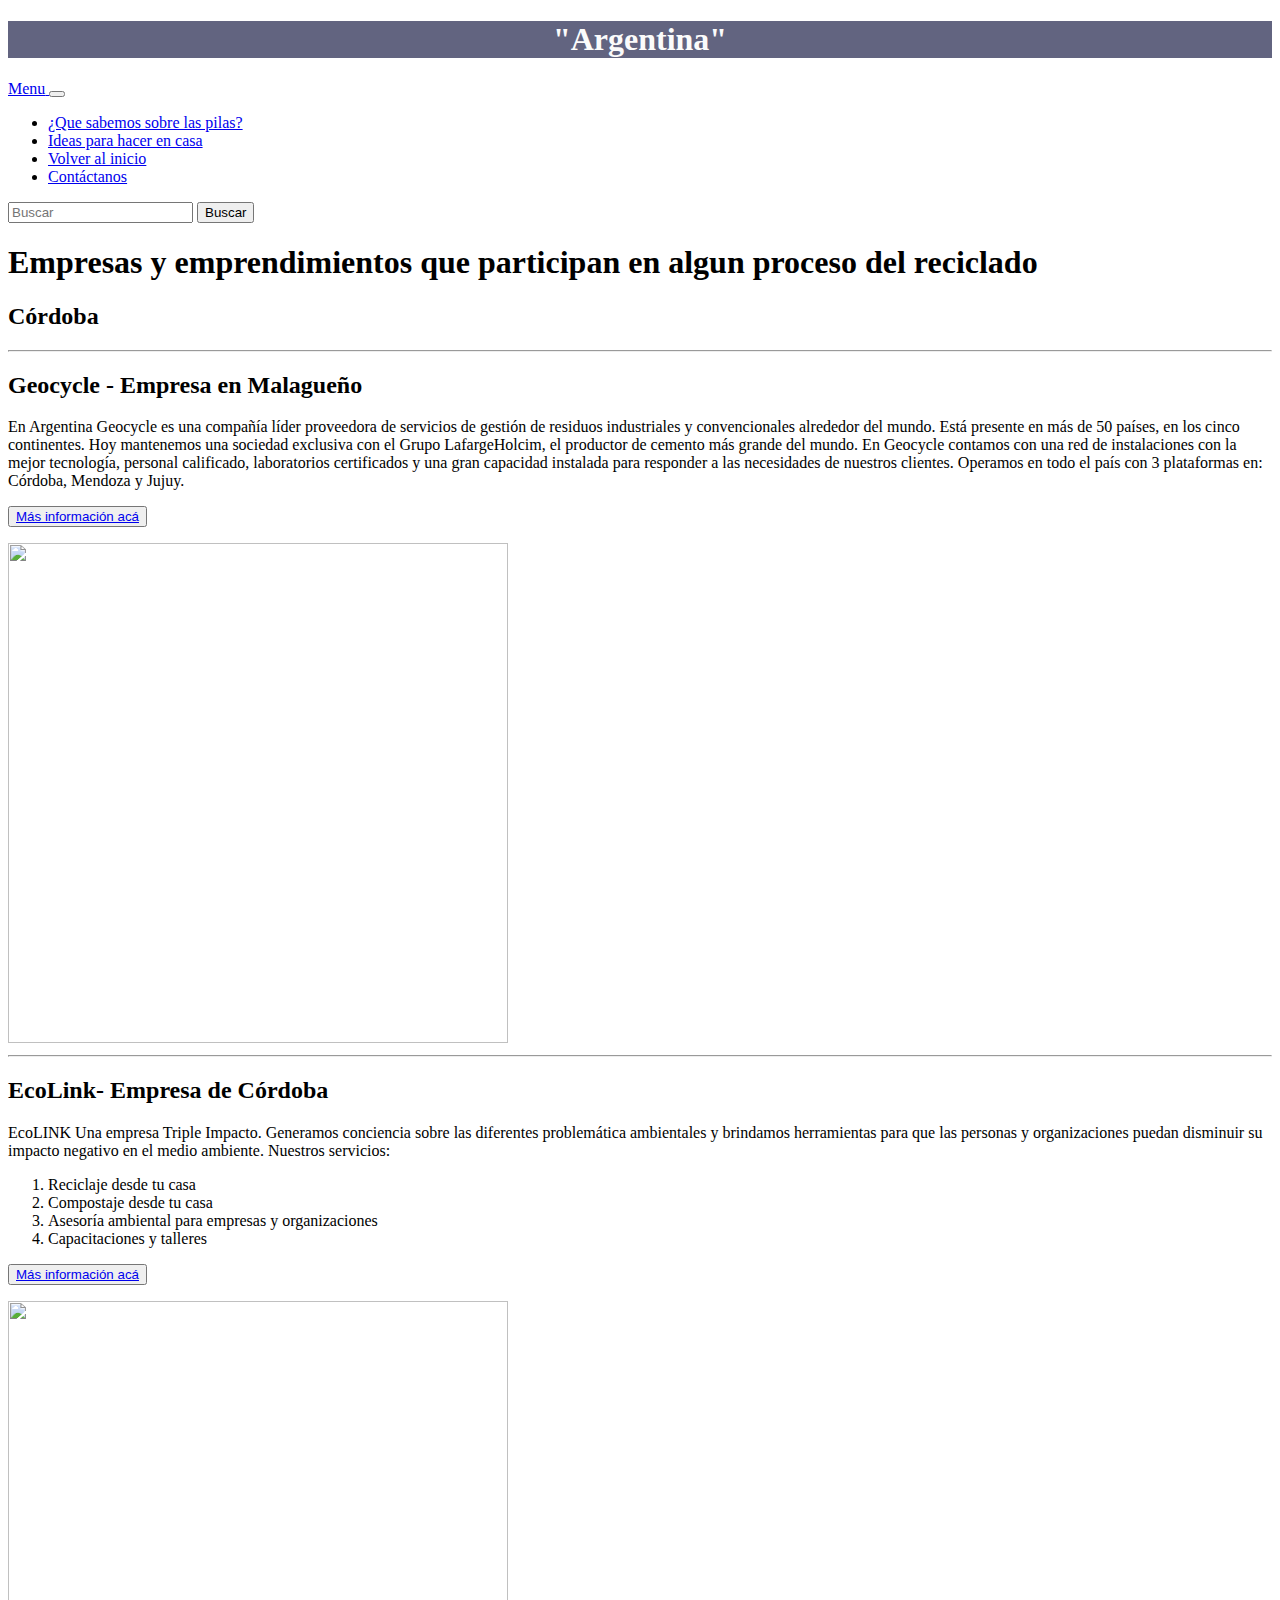
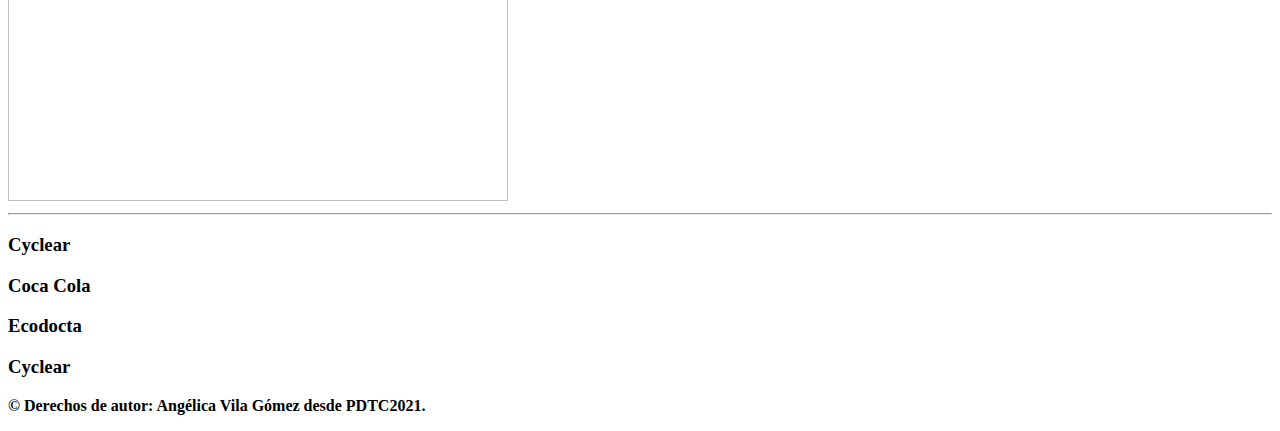
==== Argentina.html @ 222fbc62 "Add files via upload" ====
<!DOCTYPE html>
<html lang="es">
<head>
    <meta charset="UTF-8">
    <meta http-equiv="X-UA-Compatible" content="IE=edge">
    <meta name="viewport" content="width=device-width, initial-scale=1.0">
    <link rel="shortcut icon" href="recycle-solid.svg" >
    <title>Argentina</title>
        <div style="background-color: rgb(98, 100, 128); color:rgb(251, 251, 251); text-align: center;"><h1>"Argentina"</h1></div>
    <link rel="STYLESHEET" href="css/estilos.css">
    <link href="https://cdn.jsdelivr.net/npm/bootstrap@5.0.0-beta1/dist/css/bootstrap.min.css" rel="stylesheet" integrity="sha384-giJF6kkoqNQ00vy+HMDP7azOuL0xtbfIcaT9wjKHr8RbDVddVHyTfAAsrekwKmP1" crossorigin="anonymous">
    
    <script type="text/javascript" src="js/aviso.js"></script>
    <script src="https://cdn.jsdelivr.net/npm/bootstrap@5.0.0-beta1/dist/js/bootstrap.bundle.min.js" integrity="sha384-ygbV9kiqUc6oa4msXn9868pTtWMgiQaeYH7/t7LECLbyPA2x65Kgf80OJFdroafW" crossorigin="anonymous"></script>
</head>
<body>

    <header>
        <!-- barra de direccion con hipervinculos -->
            <nav class="navbar navbar-expand-md navbar-dark fixed-top bg-dark" id="hiperv">
              <a class="navbar-brand" href="#">
                <font style="vertical-align: inherit;">
                  <font style="vertical-align: inherit;">Menu</font>
                </font>
              </a>
            <button class="navbar-toggler" type="button" data-bs-toggle="collapse" data-bs-target="#navbarCollapse" aria-controls="navbar-collapse" aria-expanded="true" aria-label="Navegacion de Palanca">
              <span class="navbar-toggler-icon"></span>
            </button>
            <div class="navbar-collapse collapse show" id="navbarcollapse" style>
              <ul class="navbar-nav me-auto mb-2 mb-md-0">
                <li class="nav-item">
                  <a class="nav-link active" aria-current="page" href="pilas.html">
                    <font style="vertical-align: inherit;">
                      <font style="vertical-align: inherit;">¿Que sabemos sobre las pilas?</font>
                    </font>
                  </a>
                </li>
                <li class="nav-item">
                  <a class="nav-link active" aria-current="page" href="MisIdeas.html">
                    <font style="vertical-align: inherit;">
                      <font style="vertical-align: inherit;">Ideas para hacer en casa</font>
                    </font>
                  </a>
                </li>
                <li class="nav-item">
                  <a class="nav-link active" aria-current="page" href="index.html">
                    <font style="vertical-align: inherit;">
                      <font style="vertical-align: inherit;">Volver al inicio</font>
                    </font>
                  </a>
                </li>
                <li class="nav-item">
                  <a class="nav-link active" aria-current="page" href="Contacto.html">
                    <font style="vertical-align: inherit;">
                      <font style="vertical-align: inherit;">Contáctanos</font>
                    </font>
                  </a>
                </li>
              </ul>
              <form class="d-flex">
                <input class="form-control me-2" type="search" placeholder="Buscar" aria-label="Buscar">
                <button class="btn btn-outline-success" type="submit">
                  <font style="vertical-align: inherit;">
                    <font style="vertical-align: inherit;">Buscar</font>
                  </font>
                </button>
              </form>
            </div>
            </nav>
<!-- aca empieza lo bueno -->
    <h1>Empresas y emprendimientos que participan en algun proceso del reciclado</h1>
        </header>


<div class="container">
    <h2>Córdoba</h2>

    <hr class="featurette-divider">
    <article>

      <div class="row featurette">
        <div class="col-md-7">
        
          <h2 class="featurette-heading">Geocycle - <span class="text-muted">Empresa en Malagueño</span></h2>
          <p class="lead">En Argentina Geocycle es una compañía líder proveedora de servicios de gestión de residuos industriales y convencionales alrededor del mundo. Está presente en más de 50 países, en los cinco continentes. Hoy mantenemos una sociedad exclusiva con el Grupo LafargeHolcim, el productor de cemento más grande del mundo.

          En Geocycle contamos con una red de instalaciones con la mejor tecnología, personal calificado, laboratorios certificados y una gran capacidad instalada para responder a las necesidades de nuestros clientes. Operamos en todo el país con 3  plataformas en: Córdoba, Mendoza y Jujuy.
          </p>
          <p>
            <button type="button">
            <a class="btn btn-secondary" href="https://www.geocycle.com/es/argentina?address=Argentina#" target="_blanck">
              <font style="vertical-align: inherit;">
                <font style="vertical-align: inherit;">Más información acá</font>
              </font>
            </a>
            </button>
          </p>
        </div>
        <div class="col-md-5">
          <img src="img/geo3.jpg" class="bd-placeholder-img bd-placeholder-img-lg featurette-image img-fluid mx-auto" width="500" height="500"  role="img" aria-label="Placeholder: 500x500" preserveAspectRatio="xMidYMid slice" focusable="false"><title>Geocycle</title><rect width="100%" height="100%" fill="#eee"/>
                
        </div>
        
      </div>
    </article>

      <hr class="featurette-divider">
    <article>

      <div class="row featurette">
        <div class="col-md-7 order-md-2">
        
          <h2 class="featurette-heading">EcoLink- <span class="text-muted">Empresa de Córdoba</span></h2>
          <p class="lead">  EcoLINK Una empresa Triple Impacto.
            Generamos conciencia sobre las diferentes problemática ambientales y brindamos herramientas para que las personas y organizaciones puedan disminuir su impacto negativo en el medio ambiente. 
            
            Nuestros servicios:
            <ol>
                <li>Reciclaje desde tu casa</li>
                <li>Compostaje desde tu casa</li>
                <li>Asesoría ambiental para empresas y organizaciones</li>
                <li>Capacitaciones y talleres</li>
            </ol>
                
            <button type="button">
            <a class="btn btn-secondary" href="https://www.facebook.com/ecolinkcba/" target="_blanck">
              <font style="vertical-align: inherit;">
                <font style="vertical-align: inherit;">Más información acá</font>
              </font>
            </a>
            </button>
          </p>
          

        </div>
        <div class="col-md-5 order-md-1">
          <img class="bd-placeholder-img bd-placeholder-img-lg featurette-image img-fluid mx-auto" width="500" height="500" src="img/eco.png" role="img" aria-label="Placeholder: 500x500" preserveAspectRatio="xMidYMid slice" focusable="false"><title>Placeholder</title><rect width="100%" height="100%" fill="#eee"/>
        
        </div>
      </div>
    </article>
      

      <hr class="featurette-divider">

    

        <h3>Cyclear</h3>
        <h3>Coca Cola</h3>
        <h3>Ecodocta</h3>
        <h3>Cyclear</h3>
</div>

</body>
<!-- Pie de página -->
<footer>
  <p><strong> &copy; Derechos de autor: Angélica Vila Gómez desde PDTC2021.</strong></p>
</footer>

</html>
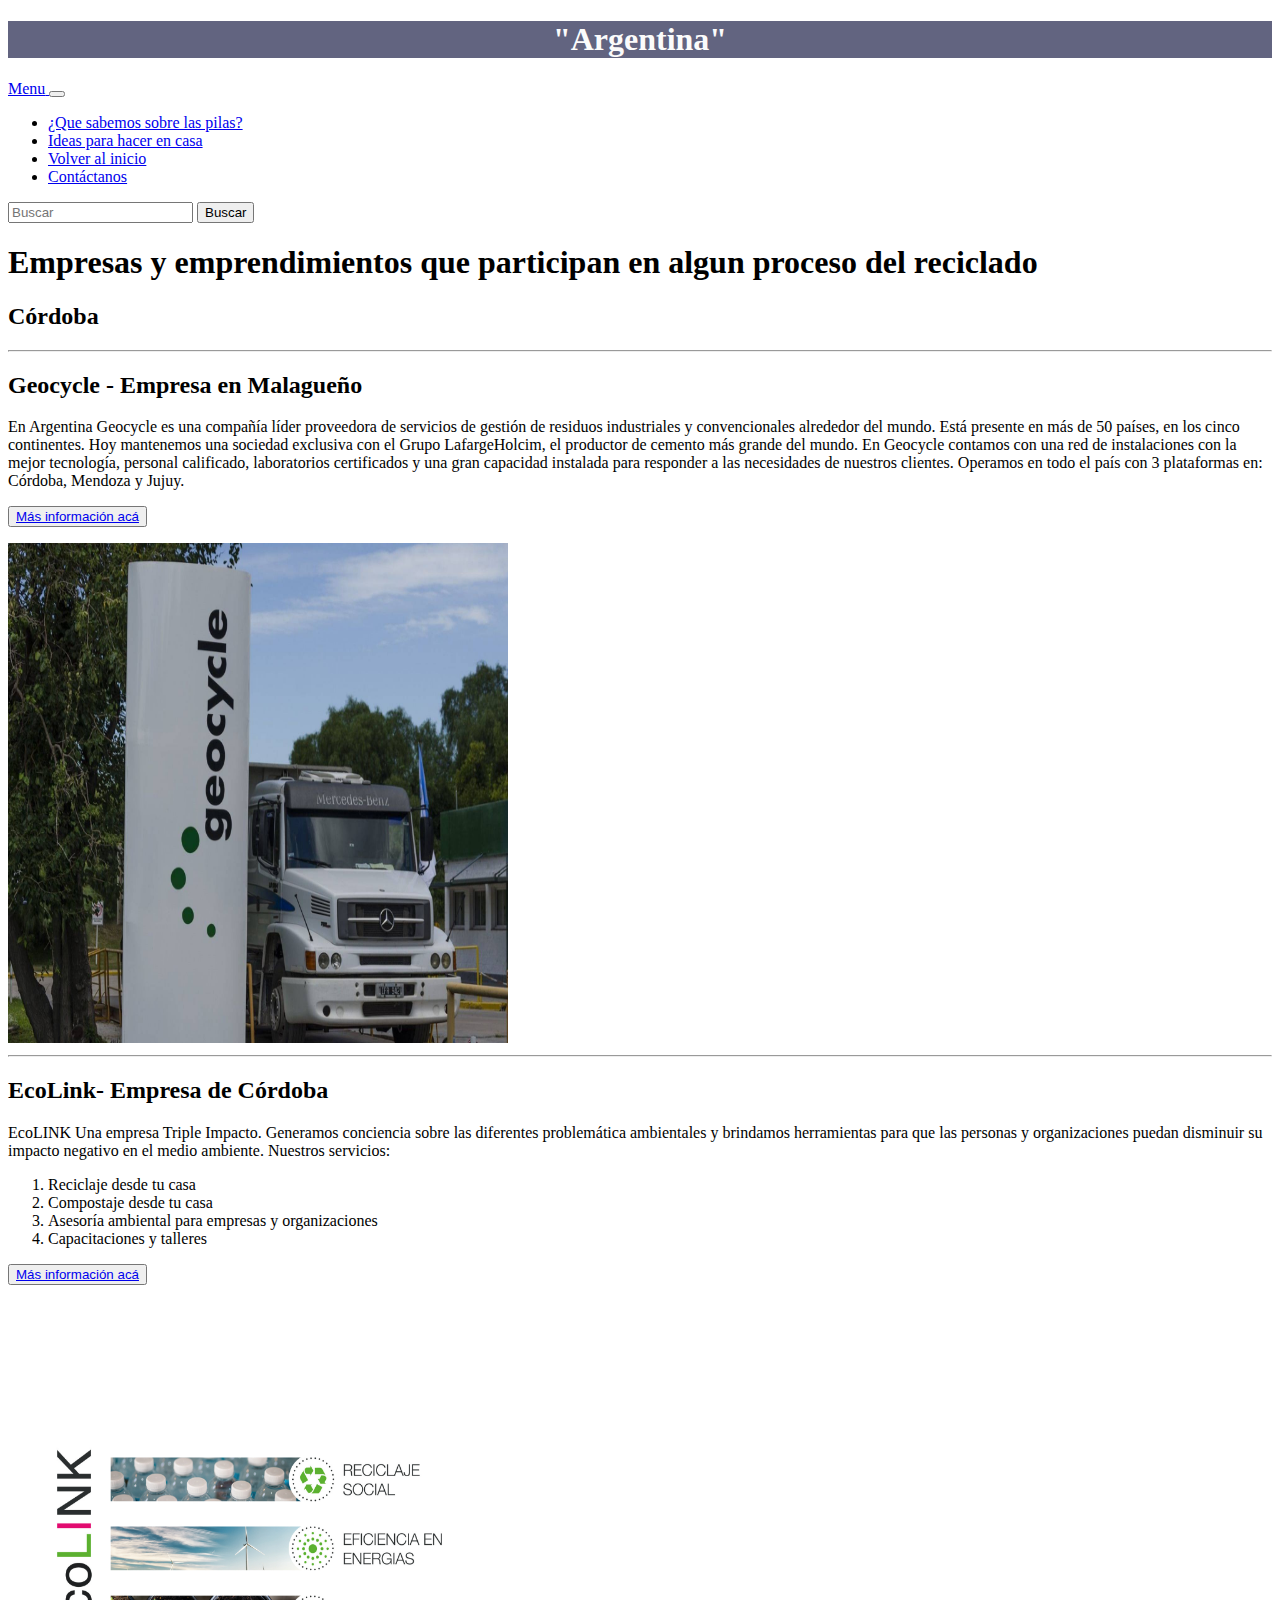
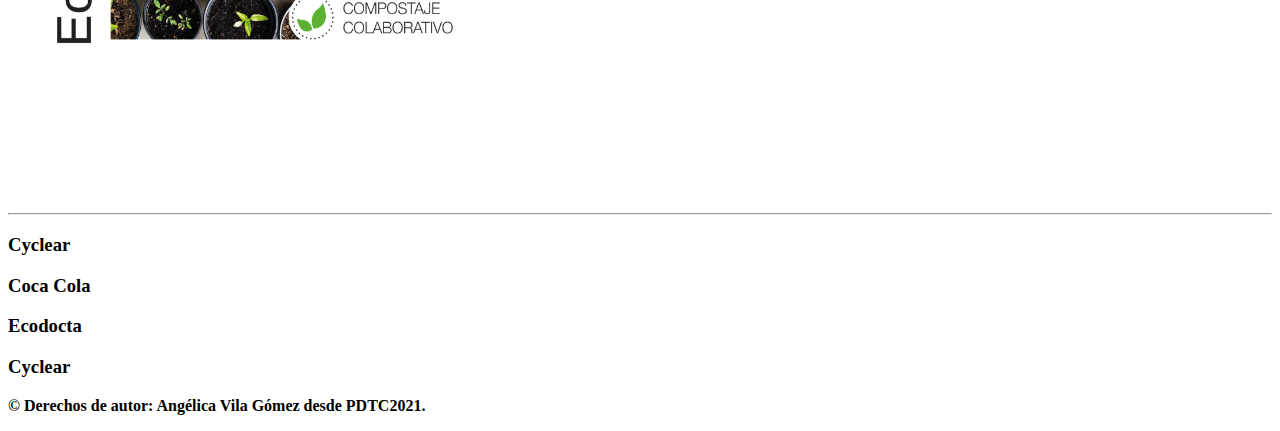
==== commit 2ef1425c: "Update Argentina.html" ====
--- a/Argentina.html
+++ b/Argentina.html
@@ -8,6 +8,7 @@
     <title>Argentina</title>
         <div style="background-color: rgb(98, 100, 128); color:rgb(251, 251, 251); text-align: center;"><h1>"Argentina"</h1></div>
     <link rel="STYLESHEET" href="css/estilos.css">
+    <link rel="STYLESHEET" href="css.normalize.css">
     <link href="https://cdn.jsdelivr.net/npm/bootstrap@5.0.0-beta1/dist/css/bootstrap.min.css" rel="stylesheet" integrity="sha384-giJF6kkoqNQ00vy+HMDP7azOuL0xtbfIcaT9wjKHr8RbDVddVHyTfAAsrekwKmP1" crossorigin="anonymous">
     
     <script type="text/javascript" src="js/aviso.js"></script>
@@ -157,4 +158,4 @@
   <p><strong> &copy; Derechos de autor: Angélica Vila Gómez desde PDTC2021.</strong></p>
 </footer>
 
-</html>+</html>
